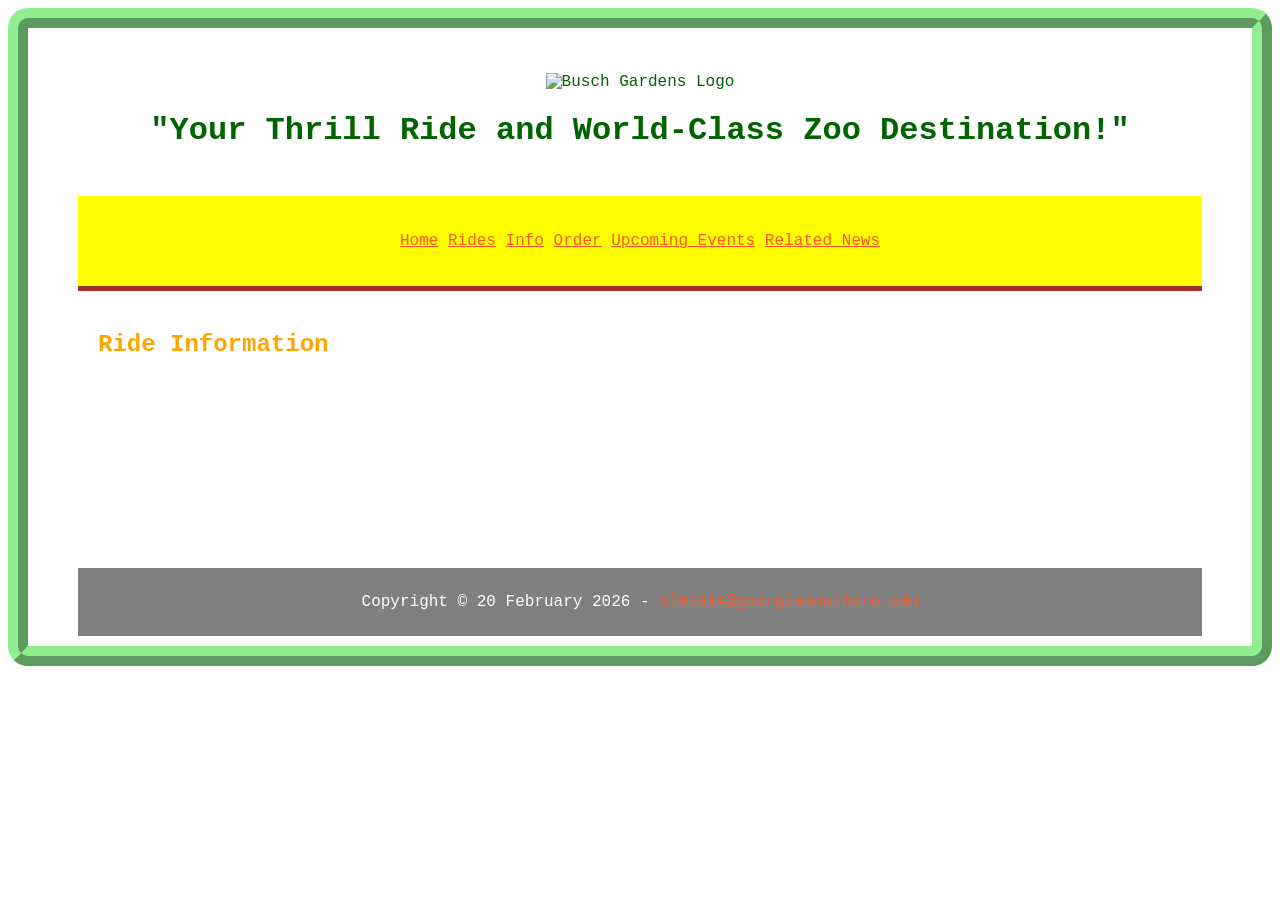
==== info.html @ 4592f65e "added site files" ====
<!--
Name: Nadia Cason Due Date: 20 February 2026 Assignment Number: 2
-->

<!DOCTYPE html>
<html lang="en">

<head>
<meta charset="UTF-8">
  <meta name="viewport" content="width=device-width, initial-scale=1.0">

<style>

	nav ul{
		padding: 0;
		}
	.horizontal-list li {
		list-style-type: none;
		display: inline-block;
		padding: 0;
		margin: 0;
		}
	
</style>
	
	<title>Cason: Assign3</title>
	<link rel="stylesheet" href="amuse_styles.css">
	
</head>
<body>
<div id="wrapper">

	<header>
	<img src="Images/Busch-Gardens-Logo.png" alt="Busch Gardens Logo">
	<h1>"Your Thrill Ride and World-Class Zoo Destination!"</h1>
	</header>

		<nav>
			<ul class="horizontal-list">
			<li><a href="index.html">Home</a></li>
			<li><a href="rides.html">Rides</a></li>
			<li><a href="info.html">Info</a></li>
			<li><a href="order.html">Order</a></li>
		
	<!-- Bookmark Links (Take user to sections on current page) -->
				<li><a href="index.html#Upcoming-Events">Upcoming Events</a></li>
				<li><a href="index.html#Related-Park-News">Related News</a></li>
	<!-- The bookmark Target -->
			</ul>
		</nav>


	<main>

	<h2 class="Ride-Information">Ride Information</h2>
	
	<table class="data-table">
			<caption>*All rides will temporarily close for lightning, heavy rain, or high winds.*</caption>
		
		<tr>
			<th>Ride</th>
			<th>Height Restrictions</th>
			<th>Top Speed</th>
			<th>Duration</th>
		</tr>
		
		<tr>
			<td>Kumba</td>
			<td>Min. Height 54"</td>
			<td>60 mph</td>
			<td>~3 mins</td>
		</tr>
		
		<tr>
			<td>Iron Gwazi</td>
			<td>Min. Height 48"</td>
			<td>76 mph</td>
			<td>~1 min 50 secs</td>
		</tr>
		
		<tr>
			<td>Tigris</td>
			<td>Min. Height 54"</td>
			<td>62 mph</td>
			<td>~43 secs</td>
		</tr>
		
		<tr>
			<td>Cheetah Hunt</td>
			<td>Min. Height 48"</td>
			<td>60 mph</td>
			<td>~3 mins 30 secs</td>
		</tr>
		
		<tr>
			<td>SheiKra</td>
			<td>Min. Height 54"</td>
			<td>70 mph</td>
			<td>~2 mins 20 secs</td>
		</tr>
	</table>
	
	</main>


<footer>
	Copyright © 20 February 2026 - <a href="mailto:nl01614@georgiasouthern.edu">nl01614@georgiasouthern.edu</a>
</footer>

</div>
</body>	
</html>
---- amuse_styles.css ----
div {
	background-image: url("Images/Jungle-Background.png");
	background-position: center;
	padding: 20px 50px 10px;
	border: 20px lightgreen;
	border-style: ridge;
	border-radius: 20px;
	color: white;
	font-family: Copperplate, "Courier New", Monospace;
}
	
header {
	padding: 25px;
	background-color: white;
	color: darkgreen;
	text-align: center;
}
nav {
	padding: 20px 50px;
	background-color: yellow;
	text-align: center;
	color: brown;
	border-bottom-style: solid;
	border-width: 5px;
}

main {
    max-width: 1200px;
    margin: 0 auto;
    padding: 20px;
    border-radius: 10px;
}

.About-Us {
	color: brown;
	font-family: Monospace;
}
	
.Upcoming-Event {
	color: orange;
}

.Related-Park-News {
	color: red;
}

.Park-Rides-Attractions {
	color: brown;
}

.Kumba {
	color: orange;
}

.Iron-Gwazi {
	color: red;
}

.Tigris {
	color: lightgreen;
}

.Cheetah-Hunt {
	color: purple;
}

.SheiKra {
	color: black;
}

.Ride-Information {
	color: orange;
}

.Order-Tickets {
	color: orange;
}

footer{
	padding: 25px 50px;
	background-color: gray;
	text-align: center;
}

hr {
	height: 10px;
	background-color: darkgreen;
}

a {
	color:#ff5722;
}

footer a {
    color: #ff5722;
}
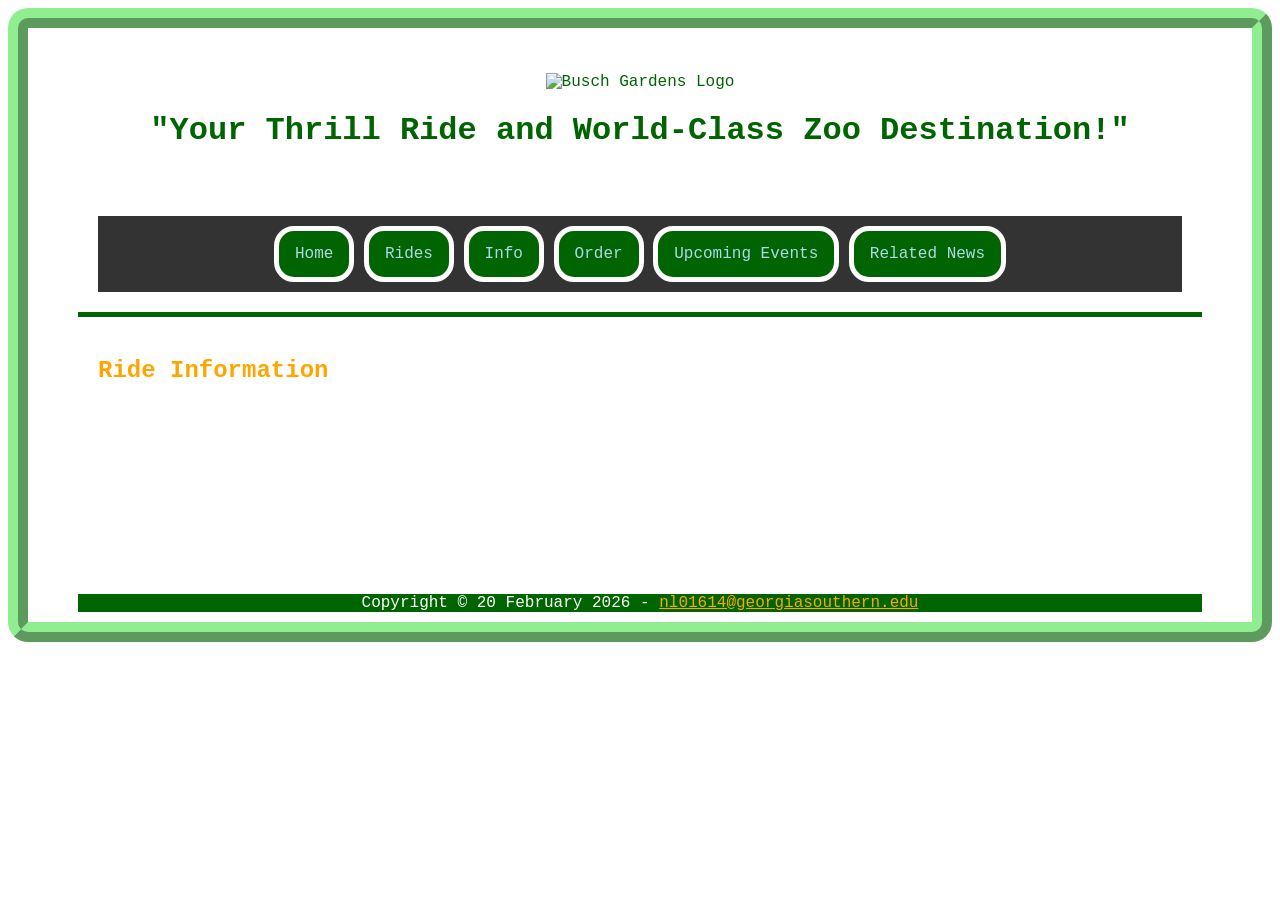
==== commit ad657195: "updated files" ====
--- a/info.html
+++ b/info.html
@@ -8,20 +8,6 @@
 <head>
 <meta charset="UTF-8">
   <meta name="viewport" content="width=device-width, initial-scale=1.0">
-
-<style>
-
-	nav ul{
-		padding: 0;
-		}
-	.horizontal-list li {
-		list-style-type: none;
-		display: inline-block;
-		padding: 0;
-		margin: 0;
-		}
-	
-</style>
 	
 	<title>Cason: Assign3</title>
 	<link rel="stylesheet" href="amuse_styles.css">
@@ -104,7 +90,7 @@
 
 
 <footer>
-	Copyright © 20 February 2026 - <a href="mailto:nl01614@georgiasouthern.edu">nl01614@georgiasouthern.edu</a>
+	Copyright © 20 February 2026 - <a href="nl01614@georgiasouthern.edu">nl01614@georgiasouthern.edu</a>
 </footer>
 
 </div>
--- a/amuse_styles.css
+++ b/amuse_styles.css
@@ -16,16 +16,49 @@
 	text-align: center;
 }
 nav {
-	padding: 20px 50px;
-	background-color: yellow;
-	text-align: center;
-	color: brown;
+	padding: 20px;
+	color: darkgreen;
 	border-bottom-style: solid;
 	border-width: 5px;
+	margin-right: auto;
 }
 
+.horizontal-list {
+  list-style-type: none;
+  margin: 0;
+  padding: 10px;
+  overflow: hidden;
+  background-color: #333333;
+  text-align: center;
+  
+}
+
+.horizontal-list li{
+	display: inline-block;
+}
+
+.horizontal-list li a{
+  display: block;
+  color: lightblue;
+  padding: 14px 16px;
+  border:5px solid #fff;
+  background-color: darkgreen;
+  border-radius: 20px;
+  text-decoration: none;
+}
+
+.horizontal-list li a:hover {
+  background-color: #111111;
+  color: yellow;
+}
+
+ul {
+	list-style-type: square;
+}
+
+
 main {
-    max-width: 1200px;
+	 max-width: 1200px;
     margin: 0 auto;
     padding: 20px;
     border-radius: 10px;
@@ -76,10 +109,11 @@
 	color: orange;
 }
 
-footer{
-	padding: 25px 50px;
-	background-color: gray;
-	text-align: center;
+.Kumba-jpg {
+	border: 5px;
+	solid: darkgreen;
+	margin:
+	float: left;
 }
 
 hr {
@@ -87,11 +121,13 @@
 	background-color: darkgreen;
 }
 
-a {
-	color:#ff5722;
+a{
+	color: orange;
 }
 
-footer a {
-    color: #ff5722;
-}
 
+footer{
+	padding: padding: 25px 50px;
+	background-color: darkgreen;
+	text-align: center;
+}
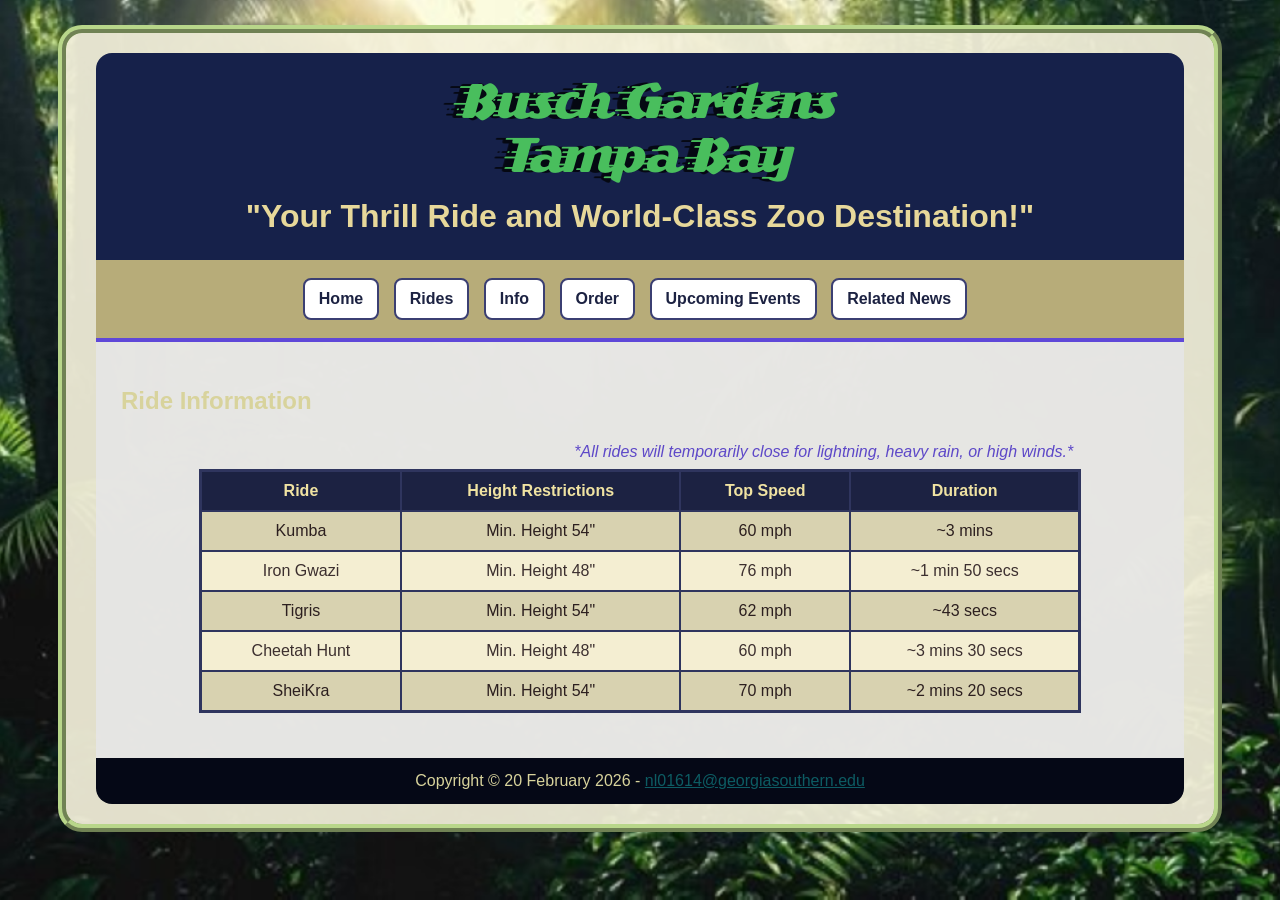
==== commit 94eed829: "version 1" ====
--- a/info.html
+++ b/info.html
@@ -90,7 +90,7 @@
 
 
 <footer>
-	Copyright © 20 February 2026 - <a href="nl01614@georgiasouthern.edu">nl01614@georgiasouthern.edu</a>
+	Copyright © 20 February 2026 - <a href="mailto:nl01614@georgiasouthern.edu">nl01614@georgiasouthern.edu</a>
 </footer>
 
 </div>
--- a/amuse_styles.css
+++ b/amuse_styles.css
@@ -1,133 +1,247 @@
-div {
-	background-image: url("Images/Jungle-Background.png");
-	background-position: center;
-	padding: 20px 50px 10px;
-	border: 20px lightgreen;
-	border-style: ridge;
-	border-radius: 20px;
-	color: white;
-	font-family: Copperplate, "Courier New", Monospace;
-}
-	
+html {
+    background: url("Images/Jungle-Background.png") center center / cover no-repeat fixed;
+}
+
+body {
+    margin: 0;
+    font-family: Georgia, "Trebuchet MS", Verdana, sans-serif;
+    color: #1f1f1f;
+}
+
+/* Wrapper */
+#wrapper {
+    width: 85%;
+    max-width: 1100px;
+    margin: 25px auto;
+    padding: 20px 30px;
+    background-color: rgba(245, 241, 220, 0.92);
+    border: 8px ridge #b8d68a;
+    border-radius: 24px;
+}
+
+/* Structural elements */
 header {
-	padding: 25px;
-	background-color: white;
-	color: darkgreen;
-	text-align: center;
-}
+    background-color: #16214a;
+    color: #e7d89a;
+    padding: 25px;
+    text-align: center;
+    border-radius: 16px 16px 0 0;
+}
+
 nav {
-	padding: 20px;
-	color: darkgreen;
-	border-bottom-style: solid;
-	border-width: 5px;
-	margin-right: auto;
-}
-
+    background-color: #b7ac79;
+    color: #1c2242;
+    padding: 18px;
+    text-align: center;
+    border-bottom: 4px solid #5f48d8;
+}
+
+main {
+    background-color: rgba(230, 230, 230, 0.88);
+    color: #5d2130;
+    padding: 25px;
+}
+
+footer {
+    background-color: #050816;
+    color: #d8d39c;
+    padding: 14px;
+    text-align: center;
+    border-radius: 0 0 16px 16px;
+}
+
+/* Headings */
+h1 {
+    margin: 10px 0 0;
+}
+
+h2 {
+    color: #d8d39c;
+}
+
+h3 {
+    color: #2f5f1e;
+}
+
+/* Specific section heading colors */
+.About-Us,
+.Park-Rides-Attractions,
+.Ride-Information,
+.Order-Tickets {
+    color: #d8d39c;
+}
+
+.Upcoming-Event {
+    color: #93c572;
+}
+
+.Related-Park-News {
+    color: #5d48c8;
+}
+
+.Kumba {
+    color: #a34b1f;
+}
+
+.Iron-Gwazi {
+    color: #7a1f3d;
+}
+
+.Tigris {
+    color: #00695c;
+}
+
+.Cheetah-Hunt {
+    color: #5e3b8c;
+}
+
+.SheiKra {
+    color: #0d47a1;
+}
+
+/* Navigation */
 .horizontal-list {
-  list-style-type: none;
-  margin: 0;
-  padding: 10px;
-  overflow: hidden;
-  background-color: #333333;
-  text-align: center;
-  
-}
-
-.horizontal-list li{
-	display: inline-block;
-}
-
-.horizontal-list li a{
-  display: block;
-  color: lightblue;
-  padding: 14px 16px;
-  border:5px solid #fff;
-  background-color: darkgreen;
-  border-radius: 20px;
-  text-decoration: none;
+    list-style: none;
+    margin: 0;
+    padding: 0;
+}
+
+.horizontal-list li {
+    display: inline-block;
+    margin-right: 10px;
+}
+
+.horizontal-list li a {
+    display: inline-block;
+    padding: 10px 14px;
+    background-color: #ffffff;
+    color: #1c2242;
+    border: 2px solid #3b3f72;
+    border-radius: 8px;
+    text-decoration: none;
+    font-weight: bold;
 }
 
 .horizontal-list li a:hover {
-  background-color: #111111;
-  color: yellow;
-}
-
+    background-color: #1c2242;
+    color: #f3e7a8;
+}
+
+/* General links */
+main a,
+footer a {
+    color: #0d5c63;
+}
+
+/* Lists */
 ul {
-	list-style-type: square;
-}
-
-
-main {
-	 max-width: 1200px;
-    margin: 0 auto;
+    list-style-type: square;
+}
+
+/* Horizontal rule */
+hr {
+    height: 8px;
+    border: none;
+    background-color: #3d4e7a;
+}
+
+/* Rides page images */
+.ride-block {
+    overflow: hidden;
+    margin-bottom: 25px;
+}
+
+.ride-block img {
+    float: left;
+    width: 250px;
+    margin: 0 18px 12px 0;
+    border: 4px solid #3d4e7a;
+}
+
+/* Table */
+.data-table {
+    margin: 20px auto;
+    border-collapse: collapse;
+    border: 3px solid #2f355e;
+    width: 85%;
+    text-align: center;
+}
+
+.data-table caption {
+    caption-side: top;
+    text-align: right;
+    padding: 8px;
+    color: #5d48c8;
+    font-style: italic;
+}
+
+.data-table th,
+.data-table td {
+    border: 2px solid #2f355e;
+    padding: 10px;
+}
+
+.data-table th {
+    background-color: #1c2242;
+    color: #f0e3a2;
+}
+
+.data-table tr:nth-child(even) td {
+    background-color: #d8d2b0;
+    color: #2c1f1f;
+}
+
+.data-table tr:nth-child(odd) td {
+    background-color: #f4eed2;
+    color: #3c2f2f;
+}
+
+/* Form */
+form {
+    width: 80%;
+    margin: 20px auto;
     padding: 20px;
+    background-color: #d8d2b0;
+    border: 3px solid #2f355e;
+}
+
+fieldset {
+    margin-bottom: 20px;
+    padding: 15px;
+    background-color: #f7f1d5;
+    border: 2px solid #3d4e7a;
+    width: 90%;
+}
+
+legend {
+    padding: 8px 12px;
+    background-color: #1c2242;
+    color: #f0e3a2;
+    border: 2px solid #3d4e7a;
+    border-radius: 12px;
+    font-weight: bold;
+}
+
+/* Form alignment */
+label {
+    display: inline-block;
+    width: 180px;
+    margin-bottom: 10px;
+    vertical-align: top;
+}
+
+input,
+select {
+    margin-bottom: 10px;
+}
+
+button {
+    display: block;
+    margin: 20px auto 0;
+    padding: 10px 20px;
+    border: 2px solid #1c2242;
+    background-color: #1c2242;
+    color: #f0e3a2;
     border-radius: 10px;
-}
-
-.About-Us {
-	color: brown;
-	font-family: Monospace;
-}
-	
-.Upcoming-Event {
-	color: orange;
-}
-
-.Related-Park-News {
-	color: red;
-}
-
-.Park-Rides-Attractions {
-	color: brown;
-}
-
-.Kumba {
-	color: orange;
-}
-
-.Iron-Gwazi {
-	color: red;
-}
-
-.Tigris {
-	color: lightgreen;
-}
-
-.Cheetah-Hunt {
-	color: purple;
-}
-
-.SheiKra {
-	color: black;
-}
-
-.Ride-Information {
-	color: orange;
-}
-
-.Order-Tickets {
-	color: orange;
-}
-
-.Kumba-jpg {
-	border: 5px;
-	solid: darkgreen;
-	margin:
-	float: left;
-}
-
-hr {
-	height: 10px;
-	background-color: darkgreen;
-}
-
-a{
-	color: orange;
-}
-
-
-footer{
-	padding: padding: 25px 50px;
-	background-color: darkgreen;
-	text-align: center;
+    font-weight: bold;
 }
